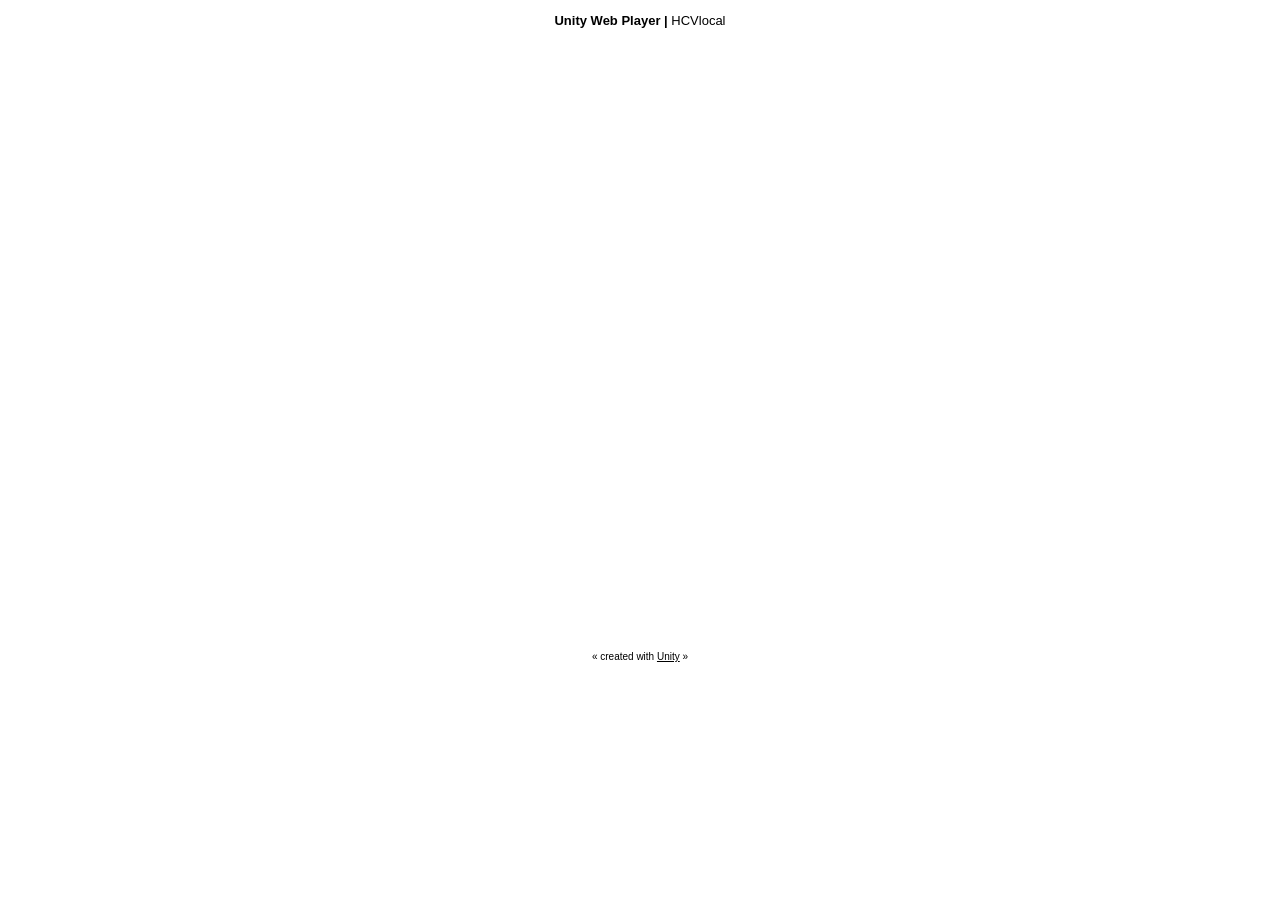
==== web/app/index.html @ ebef4740 "added unity player" ====
<!DOCTYPE html PUBLIC "-//W3C//DTD XHTML 1.0 Strict//EN" "http://www.w3.org/TR/xhtml1/DTD/xhtml1-strict.dtd">
<html xmlns="http://www.w3.org/1999/xhtml">
	<head>
		<meta http-equiv="Content-Type" content="text/html; charset=utf-8">
		<title>Unity Web Player | HCVlocal</title>
		<script type='text/javascript' src='jquery.min.js'></script>
		<script type="text/javascript">
		<!--
		var unityObjectUrl = "UnityObject2.js";
		if (document.location.protocol == 'https:')
			unityObjectUrl = unityObjectUrl.replace("http://", "https://ssl-");
		document.write('<script type="text\/javascript" src="' + unityObjectUrl + '"><\/script>');
		-->
		</script>
		<script type="text/javascript">
		<!--
			var config = {
				width: 960, 
				height: 600,
				params: { enableDebugging:"0" }
				
			};
			var u = new UnityObject2(config);

			jQuery(function() {

				var $missingScreen = jQuery("#unityPlayer").find(".missing");
				var $brokenScreen = jQuery("#unityPlayer").find(".broken");
				$missingScreen.hide();
				$brokenScreen.hide();
				
				u.observeProgress(function (progress) {
					switch(progress.pluginStatus) {
						case "broken":
							$brokenScreen.find("a").click(function (e) {
								e.stopPropagation();
								e.preventDefault();
								u.installPlugin();
								return false;
							});
							$brokenScreen.show();
						break;
						case "missing":
							$missingScreen.find("a").click(function (e) {
								e.stopPropagation();
								e.preventDefault();
								u.installPlugin();
								return false;
							});
							$missingScreen.show();
						break;
						case "installed":
							$missingScreen.remove();
						break;
						case "first":
						break;
					}
				});
				u.initPlugin(jQuery("#unityPlayer")[0], "Build.unity3d");
			});
		-->
		</script>
		<style type="text/css">
		<!--
		body {
			font-family: Helvetica, Verdana, Arial, sans-serif;
			background-color: white;
			color: black;
			text-align: center;
		}
		a:link, a:visited {
			color: #000;
		}
		a:active, a:hover {
			color: #666;
		}
		p.header {
			font-size: small;
		}
		p.header span {
			font-weight: bold;
		}
		p.footer {
			font-size: x-small;
		}
		div.content {
			margin: auto;
			width: 960px;
		}
		div.broken,
		div.missing {
			margin: auto;
			position: relative;
			top: 50%;
			width: 193px;
		}
		div.broken a,
		div.missing a {
			height: 63px;
			position: relative;
			top: -31px;
		}
		div.broken img,
		div.missing img {
			border-width: 0px;
		}
		div.broken {
			display: none;
		}
		div#unityPlayer {
			cursor: default;
			height: 600px;
			width: 960px;
		}
		-->
		</style>
	</head>
	<body>
		<p class="header"><span>Unity Web Player | </span>HCVlocal</p>
		<div class="content">
			<div id="unityPlayer">
				<div class="missing">
					<a href="http://unity3d.com/webplayer/" title="Unity Web Player. Install now!">
						<img alt="Unity Web Player. Install now!" src="http://webplayer.unity3d.com/installation/getunity.png" width="193" height="63" />
					</a>
				</div>
				<div class="broken">
					<a href="http://unity3d.com/webplayer/" title="Unity Web Player. Install now! Restart your browser after install.">
						<img alt="Unity Web Player. Install now! Restart your browser after install." src="http://webplayer.unity3d.com/installation/getunityrestart.png" width="193" height="63" />
					</a>
				</div>
			</div>
		</div>
		<p class="footer">&laquo; created with <a href="http://unity3d.com/unity/" title="Go to unity3d.com">Unity</a> &raquo;</p>
	</body>
</html>
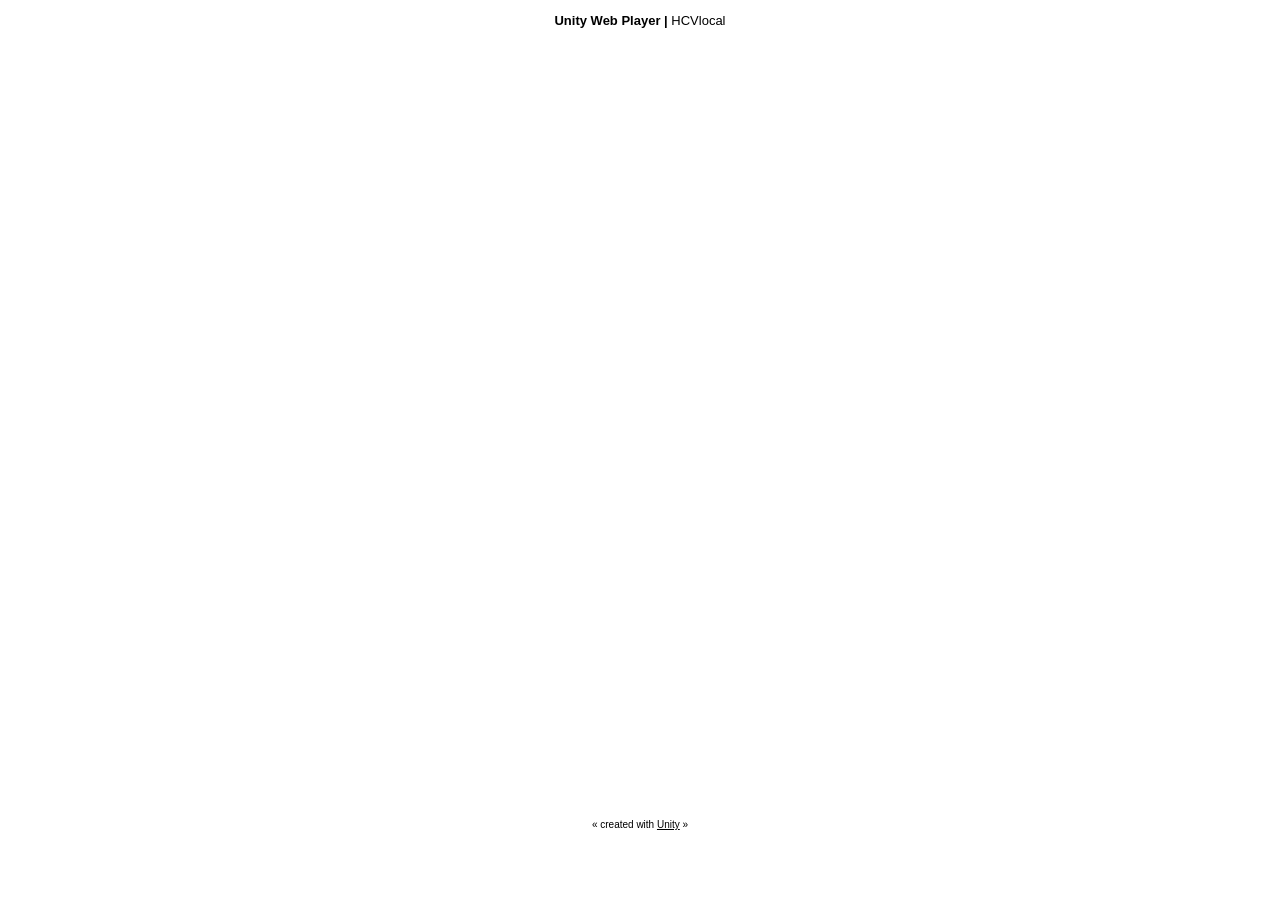
==== commit 800d8acc: "resized player" ====
--- a/web/app/index.html
+++ b/web/app/index.html
@@ -15,8 +15,8 @@
 		<script type="text/javascript">
 		<!--
 			var config = {
-				width: 960, 
-				height: 600,
+				width: 1024,
+				height: 768,
 				params: { enableDebugging:"0" }
 				
 			};
@@ -109,8 +109,8 @@
 		}
 		div#unityPlayer {
 			cursor: default;
-			height: 600px;
-			width: 960px;
+			height: 768px;
+			width: 1024px;
 		}
 		-->
 		</style>
